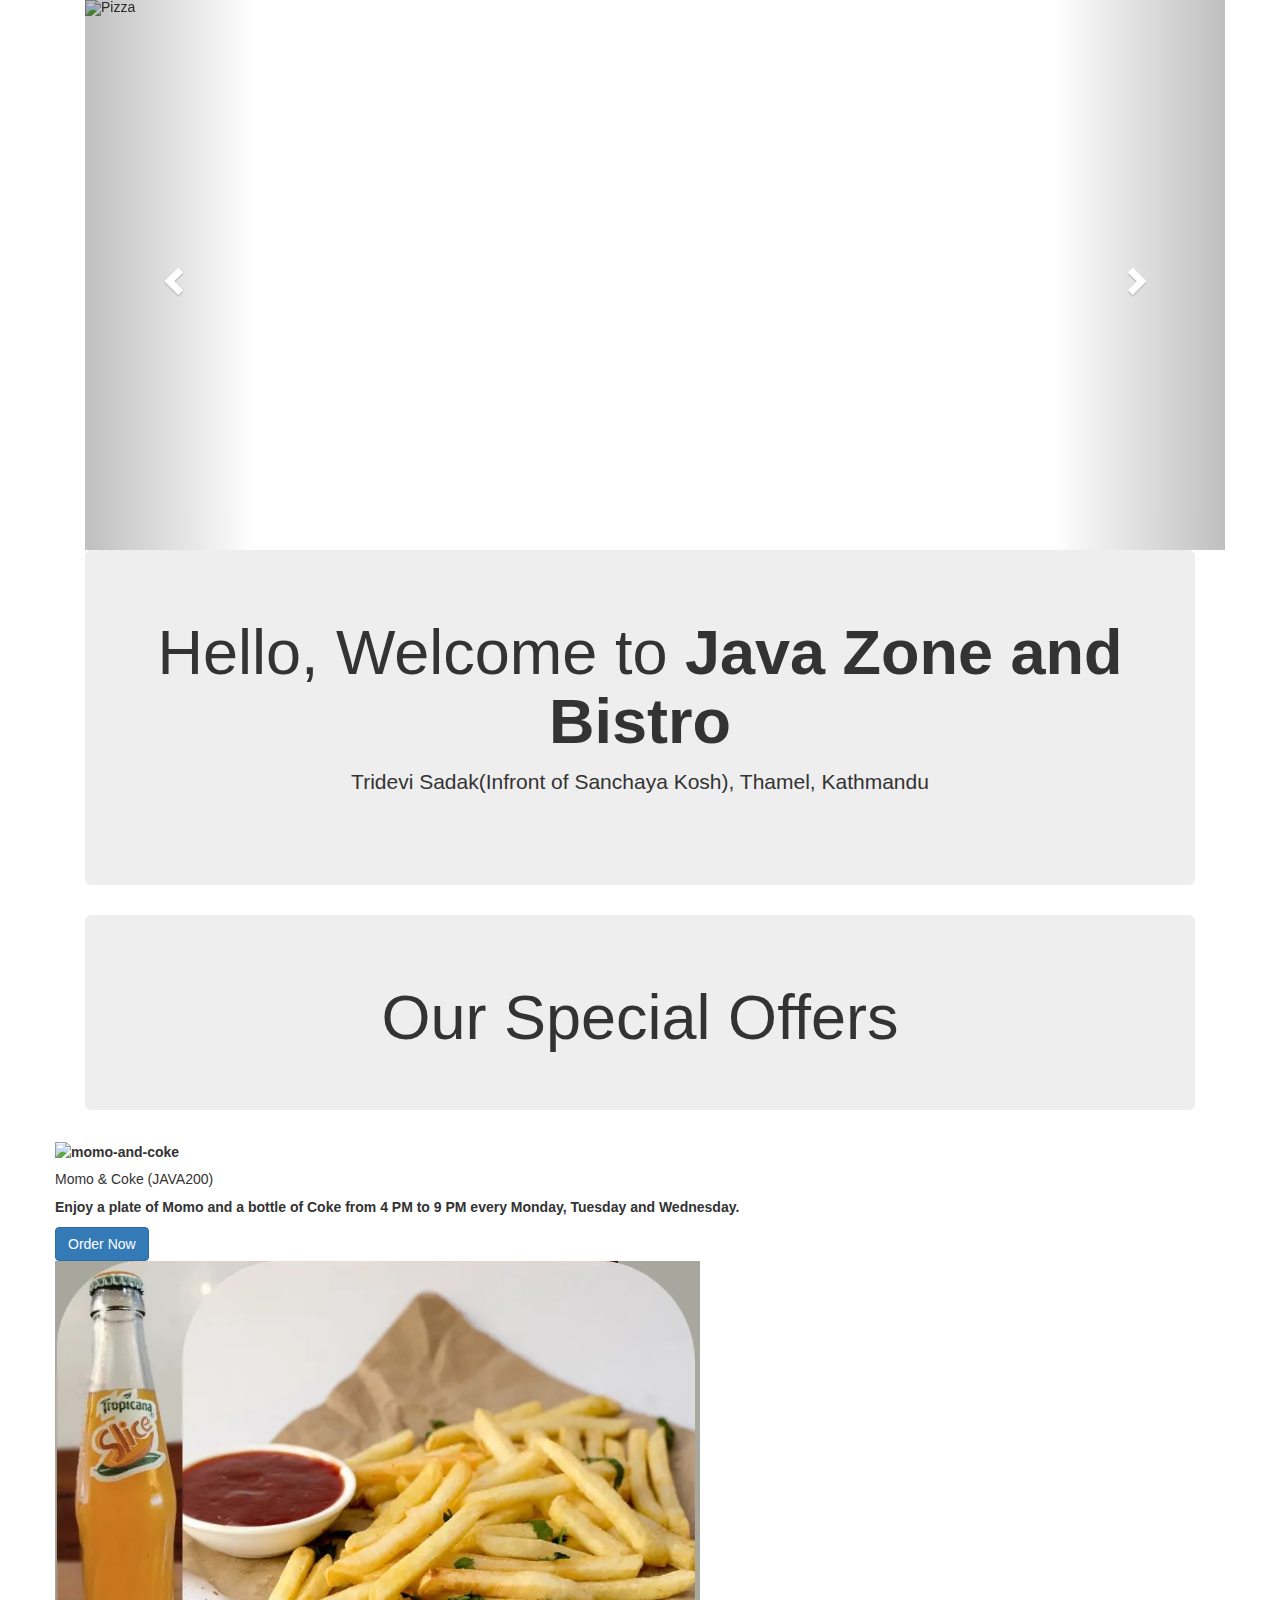
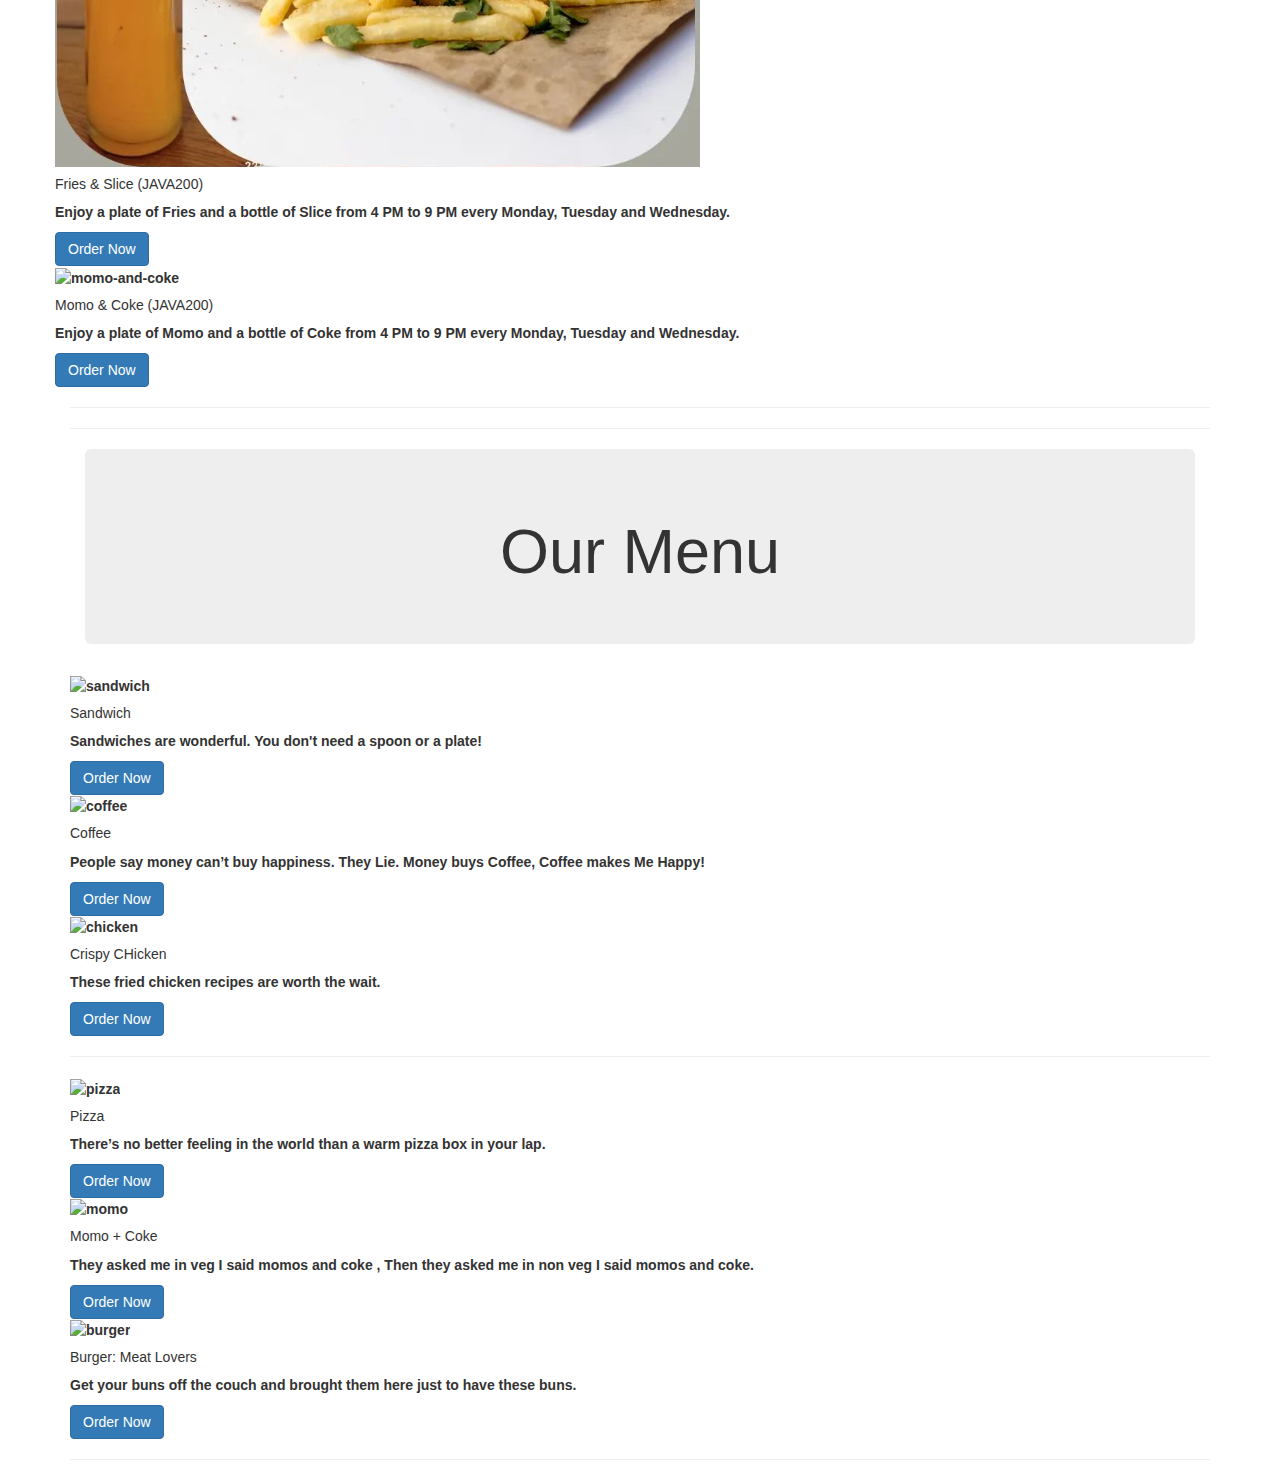
==== index.html @ 3946d3f1 "carousel updated" ====
<!DOCTYPE html>
<html lang="en">
<head>
    <meta charset="UTF-8">
    <meta http-equiv="X-UA-Compatible" content="IE=edge">
    <meta name="viewport" content="width=device-width, initial-scale=1.0">
    <title>Java Zone and Bistro</title>
    <link rel="stylesheet" href="styles.css">
    <link rel="stylesheet" href="https://maxcdn.bootstrapcdn.com/bootstrap/3.4.1/css/bootstrap.min.css">
    <script src="https://ajax.googleapis.com/ajax/libs/jquery/3.6.0/jquery.min.js"></script>
    <script src="https://maxcdn.bootstrapcdn.com/bootstrap/3.4.1/js/bootstrap.min.js"></script>
    <script src="https://cdn.jsdelivr.net/npm/bootstrap@5.2.0/dist/js/bootstrap.bundle.min.js" integrity="sha384-A3rJD856KowSb7dwlZdYEkO39Gagi7vIsF0jrRAoQmDKKtQBHUuLZ9AsSv4jD4Xa" crossorigin="anonymous"></script>
    <link rel="stylesheet" href="https://cdn.jsdelivr.net/npm/bootstrap@5.2.0/dist/css/bootstrap.min.css" integrity="sha384-gH2yIJqKdNHPEq0n4Mqa/HGKIhSkIHeL5AyhkYV8i59U5AR6csBvApHHNl/vI1Bx" crossorigin="anonymous">
    <script>
      function clickAlert() {
        alert("Can't order now. We are still working on it. If you are in a hurry we are open 24 hours for your service at Tridevi Sadak(Infront of Sanchaya Kosh), Thamel.");
    }
    </script>
</head>
<body>
    <!-- <nav class="navbar navbar-expand-lg navbar-light bg-light">
        <a class="navbar-brand" href="#">Java Zone and Bistro</a>
        <button class="navbar-toggler" type="button" data-toggle="collapse" data-target="#navbarNavAltMarkup" aria-controls="navbarNavAltMarkup" aria-expanded="false" aria-label="Toggle navigation">
          <span class="navbar-toggler-icon"></span>
        </button>
        <div class="collapse navbar-collapse" id="navbarNavAltMarkup">
          <div class="navbar-nav">
            <a class="nav-link active" href="#home">Home</a>
            <a class="nav-link" href="#about">About</a>
            <a class="nav-link" href="#">Contact</a>
            <a class="nav-link disabled">Login</a>
          </div>
        </div>
    </nav> -->

    <div id="home" class="container">

      <div class="container">
        <div id="myCarousel" class="carousel slide" data-ride="carousel">
          <!-- Indicators -->
          <ol class="carousel-indicators">
            <li data-target="#myCarousel" data-slide-to="0" class="active"></li>
            <li data-target="#myCarousel" data-slide-to="1"></li>
            <li data-target="#myCarousel" data-slide-to="2"></li>
            <li data-target="#myCarousel" data-slide-to="3"></li>
          </ol>
  
          <!-- Wrapper for slides -->
          <div class="carousel-inner">
            <div class="item active">
              <img src="./images/Audi 4.jpg" alt="Pizza" style="width:100%;">
            </div>
  
            <div class="item">
              <img src="./images/Burger 1.jpg" alt="Burger" style="width:100%;">
            </div>
          
            <div class="item">
              <img src="./images/Coffee 1.jpg" alt="Coffee" style="width:100%;">
            </div>
  
            <div class="item">
              <img src="./images/Sandwich.jpg" alt="Sandwiches" style="width:100%;">
            </div>
          </div>
  
          <!-- Left and right controls -->
          <a class="left carousel-control" href="#myCarousel" data-slide="prev">
            <span class="glyphicon glyphicon-chevron-left"></span>
            <span class="sr-only">Previous</span>
          </a>
          <a class="right carousel-control" href="#myCarousel" data-slide="next">
            <span class="glyphicon glyphicon-chevron-right"></span>
            <span class="sr-only">Next</span>
          </a>
        </div>
      </div>

      <div class="container-fluid">
        <div class="jumbotron">
            <h1 class="display-4" style="text-align: center;">Hello, Welcome to <strong>Java Zone and Bistro<strong></h1>
            <p class="lead"style="text-align: center;">Tridevi Sadak(Infront of Sanchaya Kosh), Thamel, Kathmandu</p>
            <hr class="my-4">
        </div>
      </div> 
      <div class="container-fluid">
        <div class="jumbotron">
            <h1 class="display-4" style="text-align: center;">Our Special Offers</h1>
        </div>
    </div>
      <div class="row">
        <div class="col-sm">
          <div class="card">
              <img src="./images/Momo With Coke.jpg" class="card-img-top" alt="momo-and-coke">
              <div class="card-body">
                <h5 class="card-title">Momo & Coke (JAVA200)</h5>
                <p class="card-text">Enjoy a plate of Momo and a bottle of Coke from 4 PM to 9 PM every Monday, Tuesday and Wednesday.</p>
                <input class="btn btn-primary" type="button" onclick="clickAlert()" value="Order Now">
              </div>
          </div>
        </div>
        <div class="col-sm">
          <div class="card">
              <img src="./images/fries and slice.png" class="card-img-top" alt="momo-and-coke">
              <div class="card-body">
                <h5 class="card-title">Fries & Slice (JAVA200)</h5>
                <p class="card-text">Enjoy a plate of Fries and a bottle of Slice from 4 PM to 9 PM every Monday, Tuesday and Wednesday.</p>
                <input class="btn btn-primary" type="button" onclick="clickAlert()" value="Order Now">
              </div>
          </div>
        </div>
        <div class="col-sm">
          <div class="card">
              <img src="./images/Momo With Coke.jpg" class="card-img-top" alt="momo-and-coke">
              <div class="card-body">
                <h5 class="card-title">Momo & Coke (JAVA200)</h5>
                <p class="card-text">Enjoy a plate of Momo and a bottle of Coke from 4 PM to 9 PM every Monday, Tuesday and Wednesday.</p>
                <input class="btn btn-primary" type="button" onclick="clickAlert()" value="Order Now">
              </div>
          </div>
        </div>
        
      </div>

      <hr class="my-4">
      <hr class="my-4">

    <div class="container-fluid">
        <div class="jumbotron">
            <h1 class="display-4" style="text-align: center;">Our Menu</h1>
        </div>
    </div>

    <div id="home" class="container">
        <div class="row">
          <div class="col-sm">
            <div class="card">
                <img src="./images/Sandwich.jpg" class="card-img-top" alt="sandwich">
                <div class="card-body">
                  <h5 class="card-title">Sandwich</h5>
                  <p class="card-text">Sandwiches are wonderful. You don't need a spoon or a plate!</p>
                  <input class="btn btn-primary" type="button" onclick="clickAlert()" value="Order Now">
                </div>
            </div>
          </div>
          <div class="col-sm">
            <div class="card">
                <img src="./images/Coffee 1.jpg" class="card-img-top" alt="coffee">
                <div class="card-body">
                  <h5 class="card-title">Coffee</h5>
                  <p class="card-text">People say money can’t buy happiness. They Lie. Money buys Coffee, Coffee makes Me Happy!</p>
                  <input class="btn btn-primary" type="button" onclick="clickAlert()" value="Order Now">
                </div>
            </div>
          </div>
          <div class="col-sm">
            <div class="card">
                <img src="./images/Chicken 1.jpg" class="card-img-top" alt="chicken">
                <div class="card-body">
                  <h5 class="card-title">Crispy CHicken</h5>
                  <p class="card-text">These fried chicken recipes are worth the wait.</p>
                  <input class="btn btn-primary" type="button" onclick="clickAlert()" value="Order Now">
                </div>
            </div>
          </div>
        </div>
    </div>

    <hr class="my-4">

    <div id="home" class="container">
        <div class="row">
          <div class="col-sm">
            <div class="card">
                <img src="./images/Audi 4.jpg" class="card-img-top" alt="pizza">
                <div class="card-body">
                  <h5 class="card-title">Pizza</h5>
                  <p class="card-text">There’s no better feeling in the world than a warm pizza box in your lap.</p>
                  <input class="btn btn-primary" type="button" onclick="clickAlert()" value="Order Now">
                </div>
            </div>
          </div>
          <div class="col-sm">
            <div class="card">
                <img src="./images/Momo With Coke.jpg" class="card-img-top" alt="momo">
                <div class="card-body">
                  <h5 class="card-title">Momo + Coke</h5>
                  <p class="card-text">They asked me in veg I said momos and coke , Then they asked me in non veg I said momos and coke.</p>
                  <input class="btn btn-primary" type="button" onclick="clickAlert()" value="Order Now">
                </div>
            </div>
          </div>
          <div class="col-sm">
            <div class="card">
                <img src="./images/Burger 1.jpg" class="card-img-top" alt="burger">
                <div class="card-body">
                  <h5 class="card-title">Burger: Meat Lovers</h5>
                  <p class="card-text">Get your buns off the couch and brought them here just to have these buns.</p>
                  <input class="btn btn-primary" type="button" onclick="clickAlert()" value="Order Now">
                </div>
            </div>
          </div>
        </div>
    </div>
    <hr class="my-4">
</body>
</html>
---- styles.css ----
*{
    margin: 0;
    padding: 0;
}

.carousel .item {
    height: 550px;
}
  
.item img {
    position: absolute;
    top: 0;
    left: 0;
    min-height: 550px;
}
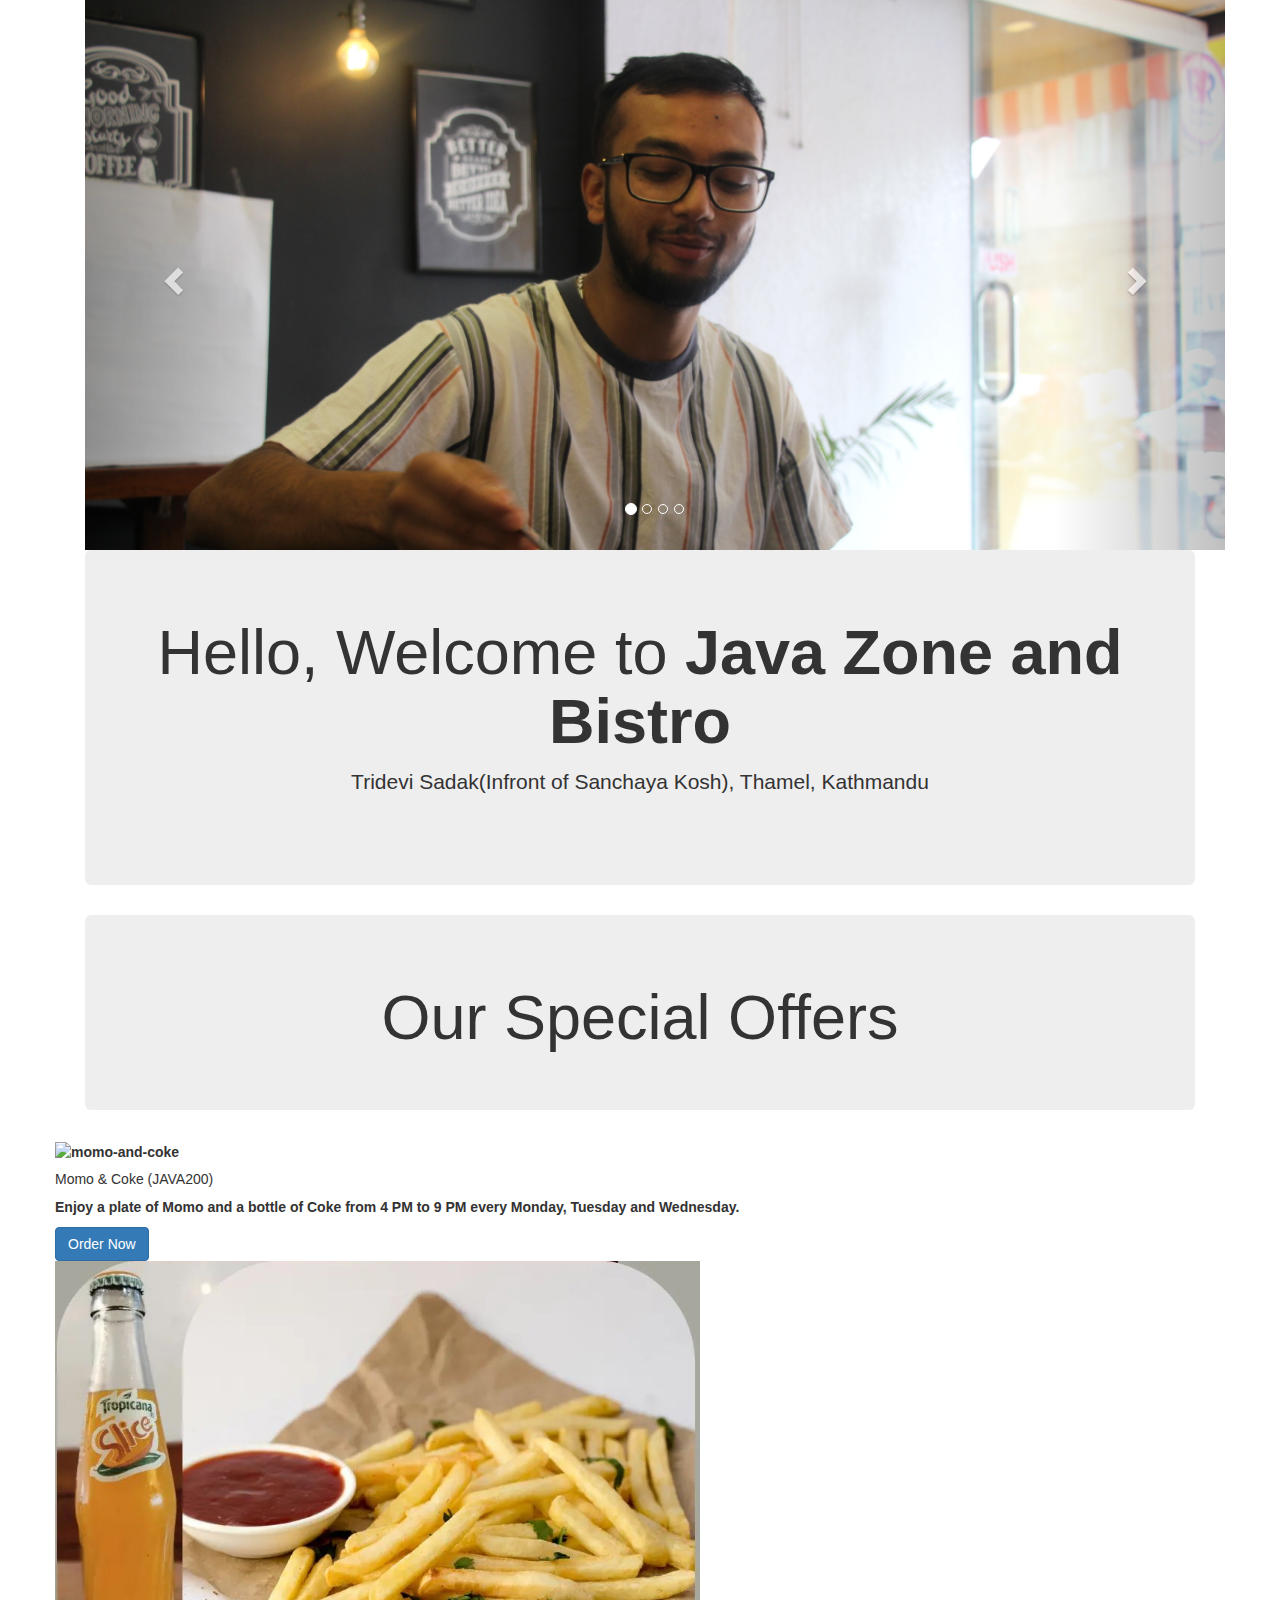
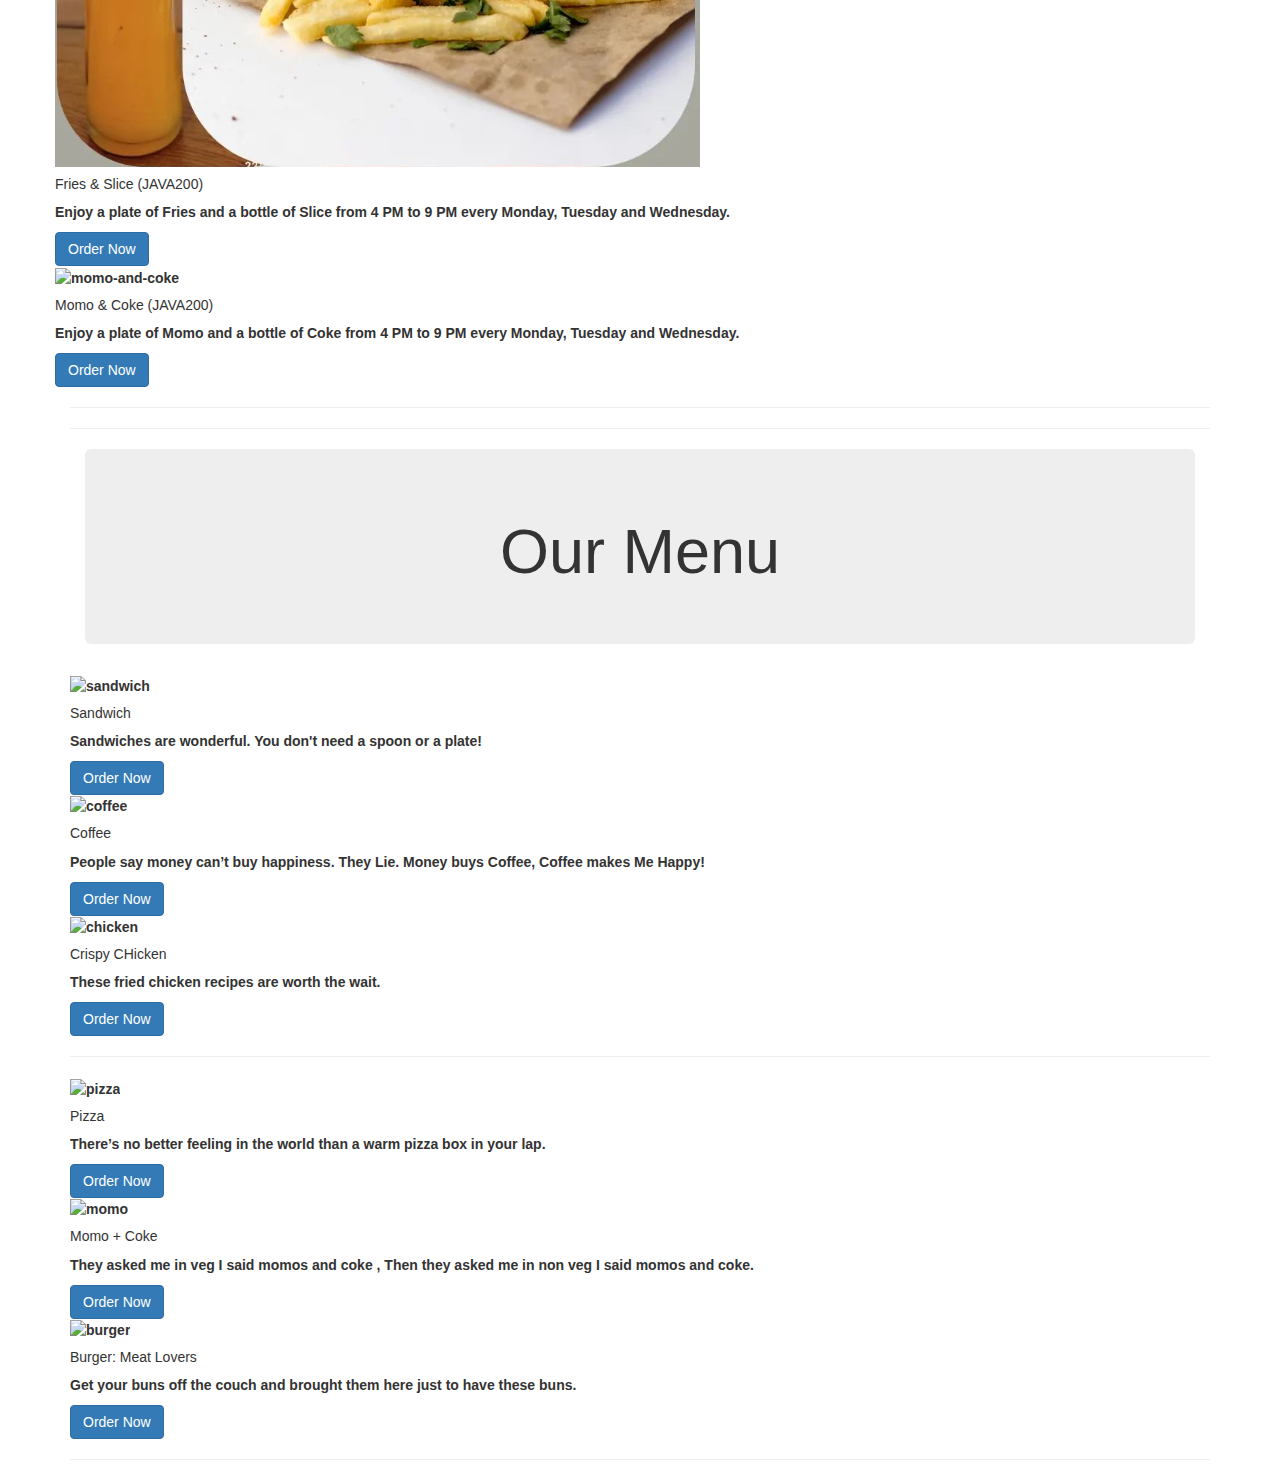
==== commit 2b07689a: "pizza deleted" ====
--- a/index.html
+++ b/index.html
@@ -48,7 +48,7 @@
           <!-- Wrapper for slides -->
           <div class="carousel-inner">
             <div class="item active">
-              <img src="./images/Audi 4.jpg" alt="Pizza" style="width:100%;">
+              <img src="./images/user.JPG" alt="Pizza" style="width:100%;">
             </div>
   
             <div class="item">
--- a/styles.css
+++ b/styles.css
@@ -12,4 +12,4 @@
     top: 0;
     left: 0;
     min-height: 550px;
-}+}
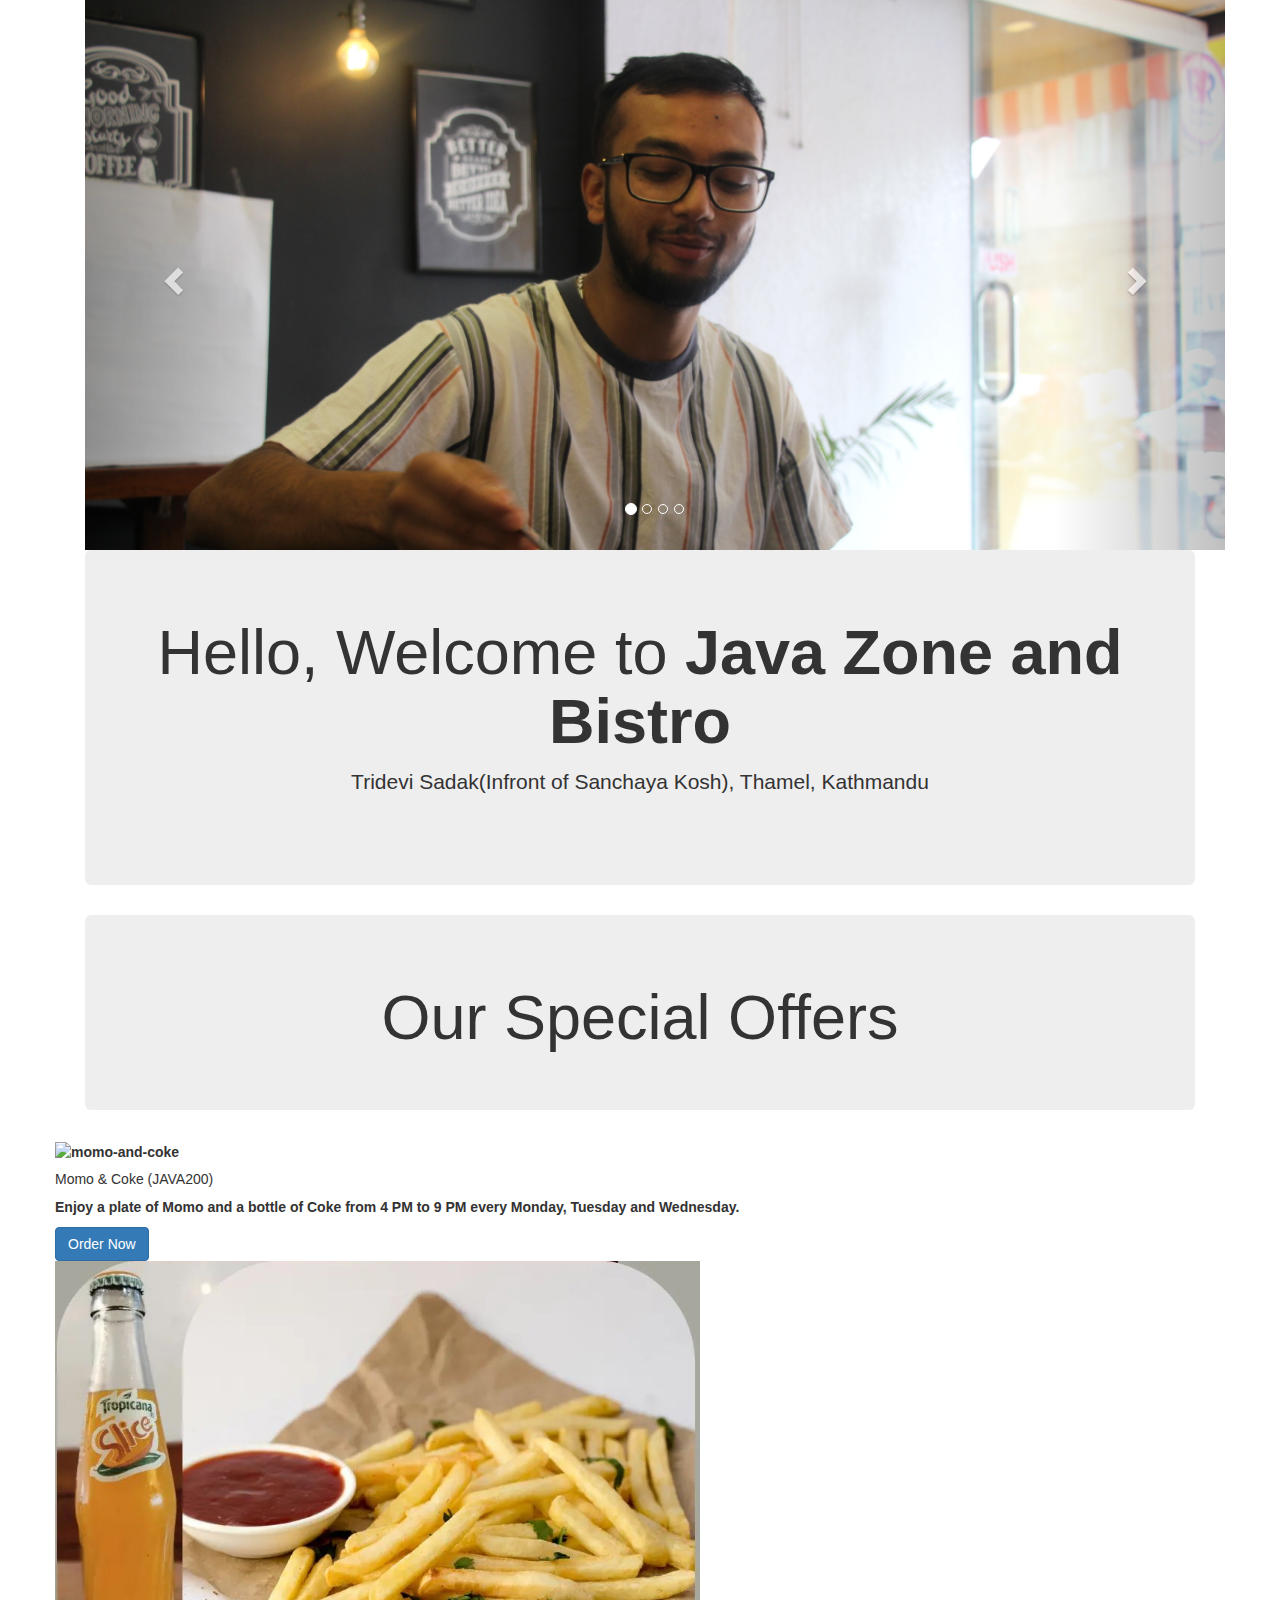
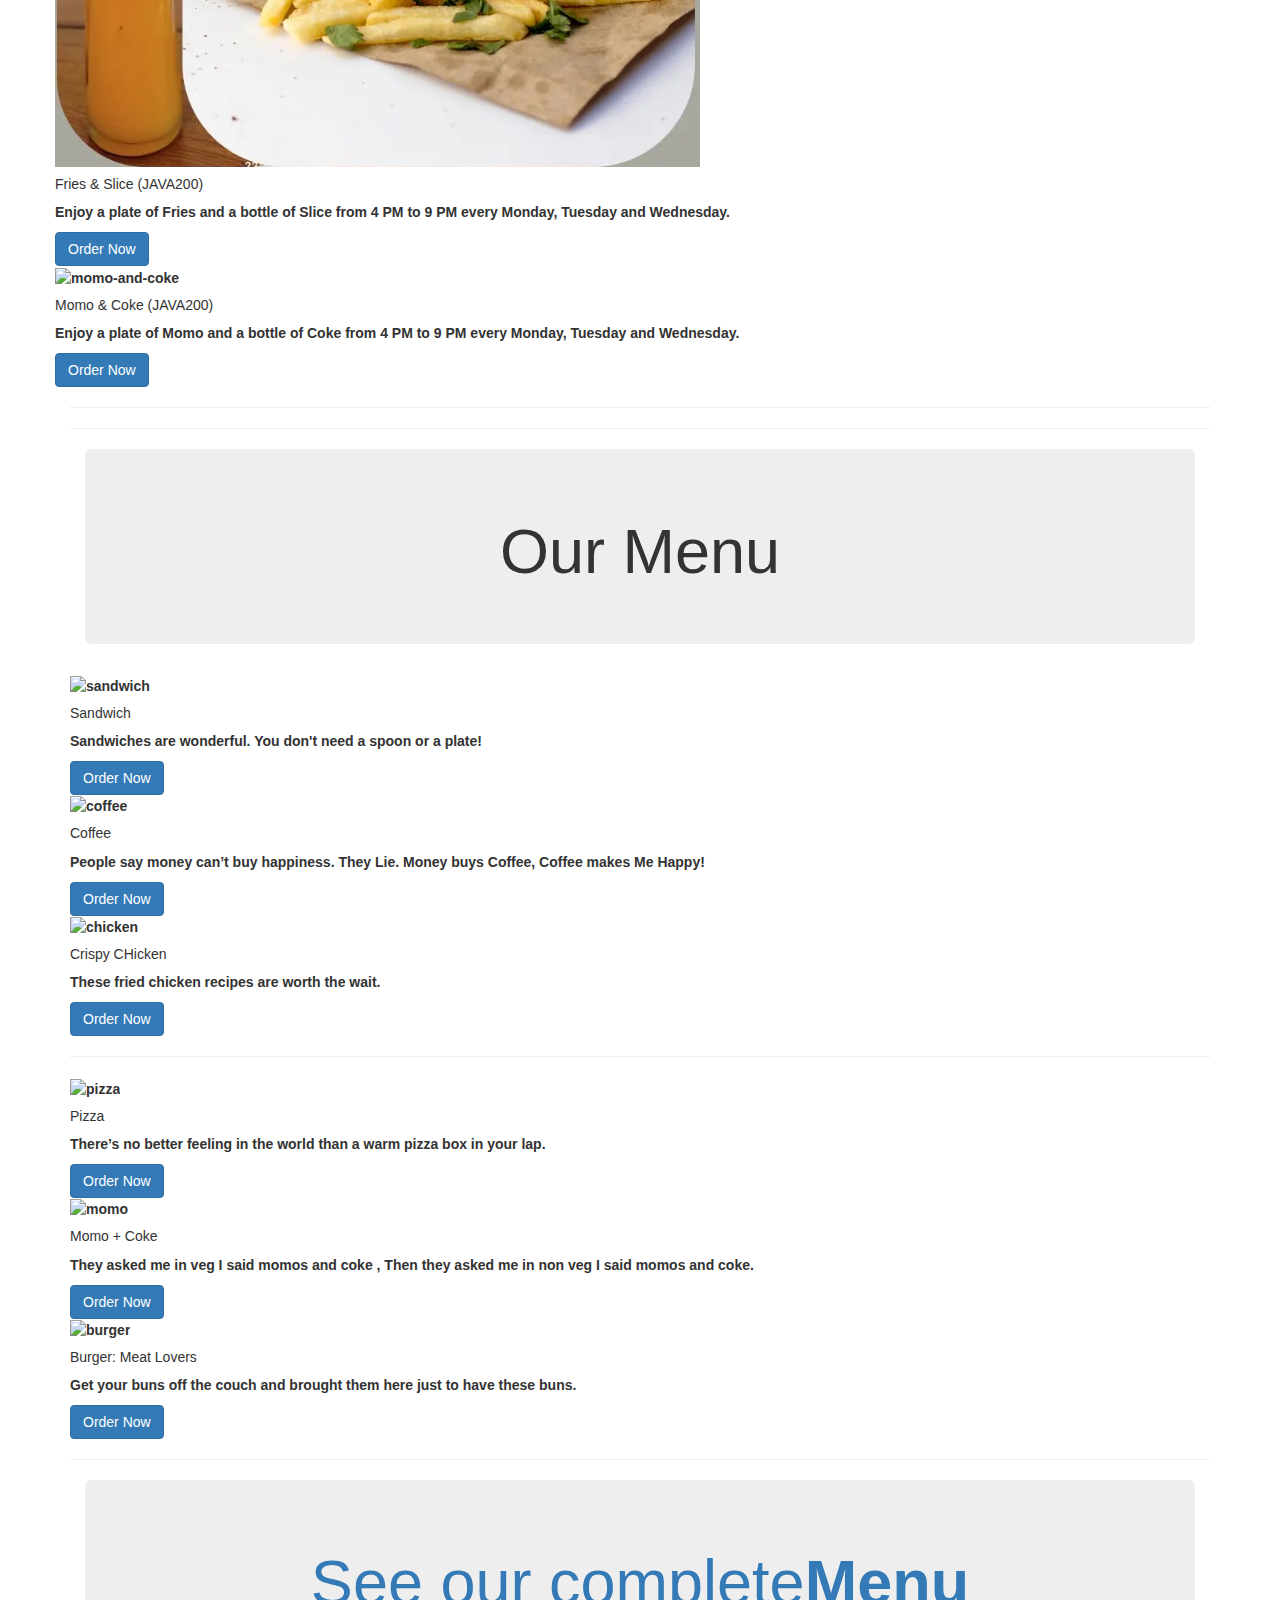
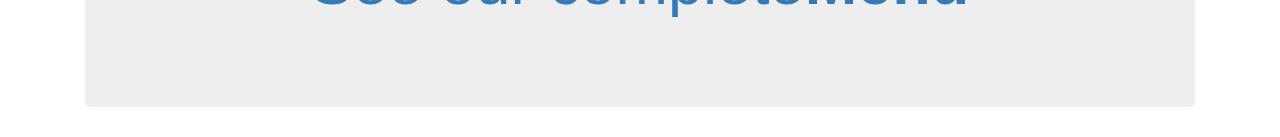
==== commit 5d5555c4: "menus added" ====
--- a/index.html
+++ b/index.html
@@ -32,7 +32,7 @@
           </div>
         </div>
     </nav> -->
-
+     
     <div id="home" class="container">
 
       <div class="container">
@@ -48,7 +48,7 @@
           <!-- Wrapper for slides -->
           <div class="carousel-inner">
             <div class="item active">
-              <img src="./images/user.JPG" alt="Pizza" style="width:100%;">
+              <img src="./images/user.JPG" alt="Momo" style="width:100%;">
             </div>
   
             <div class="item">
@@ -83,6 +83,9 @@
             <hr class="my-4">
         </div>
       </div> 
+
+      <!-- offers -->
+
       <div class="container-fluid">
         <div class="jumbotron">
             <h1 class="display-4" style="text-align: center;">Our Special Offers</h1>
@@ -125,12 +128,16 @@
       <hr class="my-4">
       <hr class="my-4">
 
+      <!-- EO offer -->
+
     <div class="container-fluid">
         <div class="jumbotron">
             <h1 class="display-4" style="text-align: center;">Our Menu</h1>
         </div>
     </div>
 
+    <!-- Menu Highlights -->
+
     <div id="home" class="container">
         <div class="row">
           <div class="col-sm">
@@ -202,6 +209,18 @@
           </div>
         </div>
     </div>
+
+    <!-- EO Menu Highlights -->
+
     <hr class="my-4">
-</body>
+
+    
+    <div class="container-fluid">
+      <div class="jumbotron">
+          <a href="menu.html"><h1 class="display-4" style="text-align: center;">See our complete<strong>Menu<strong></h1></a>
+          <hr class="my-4">
+      </div>
+    </div> 
+
+  </body>
 </html>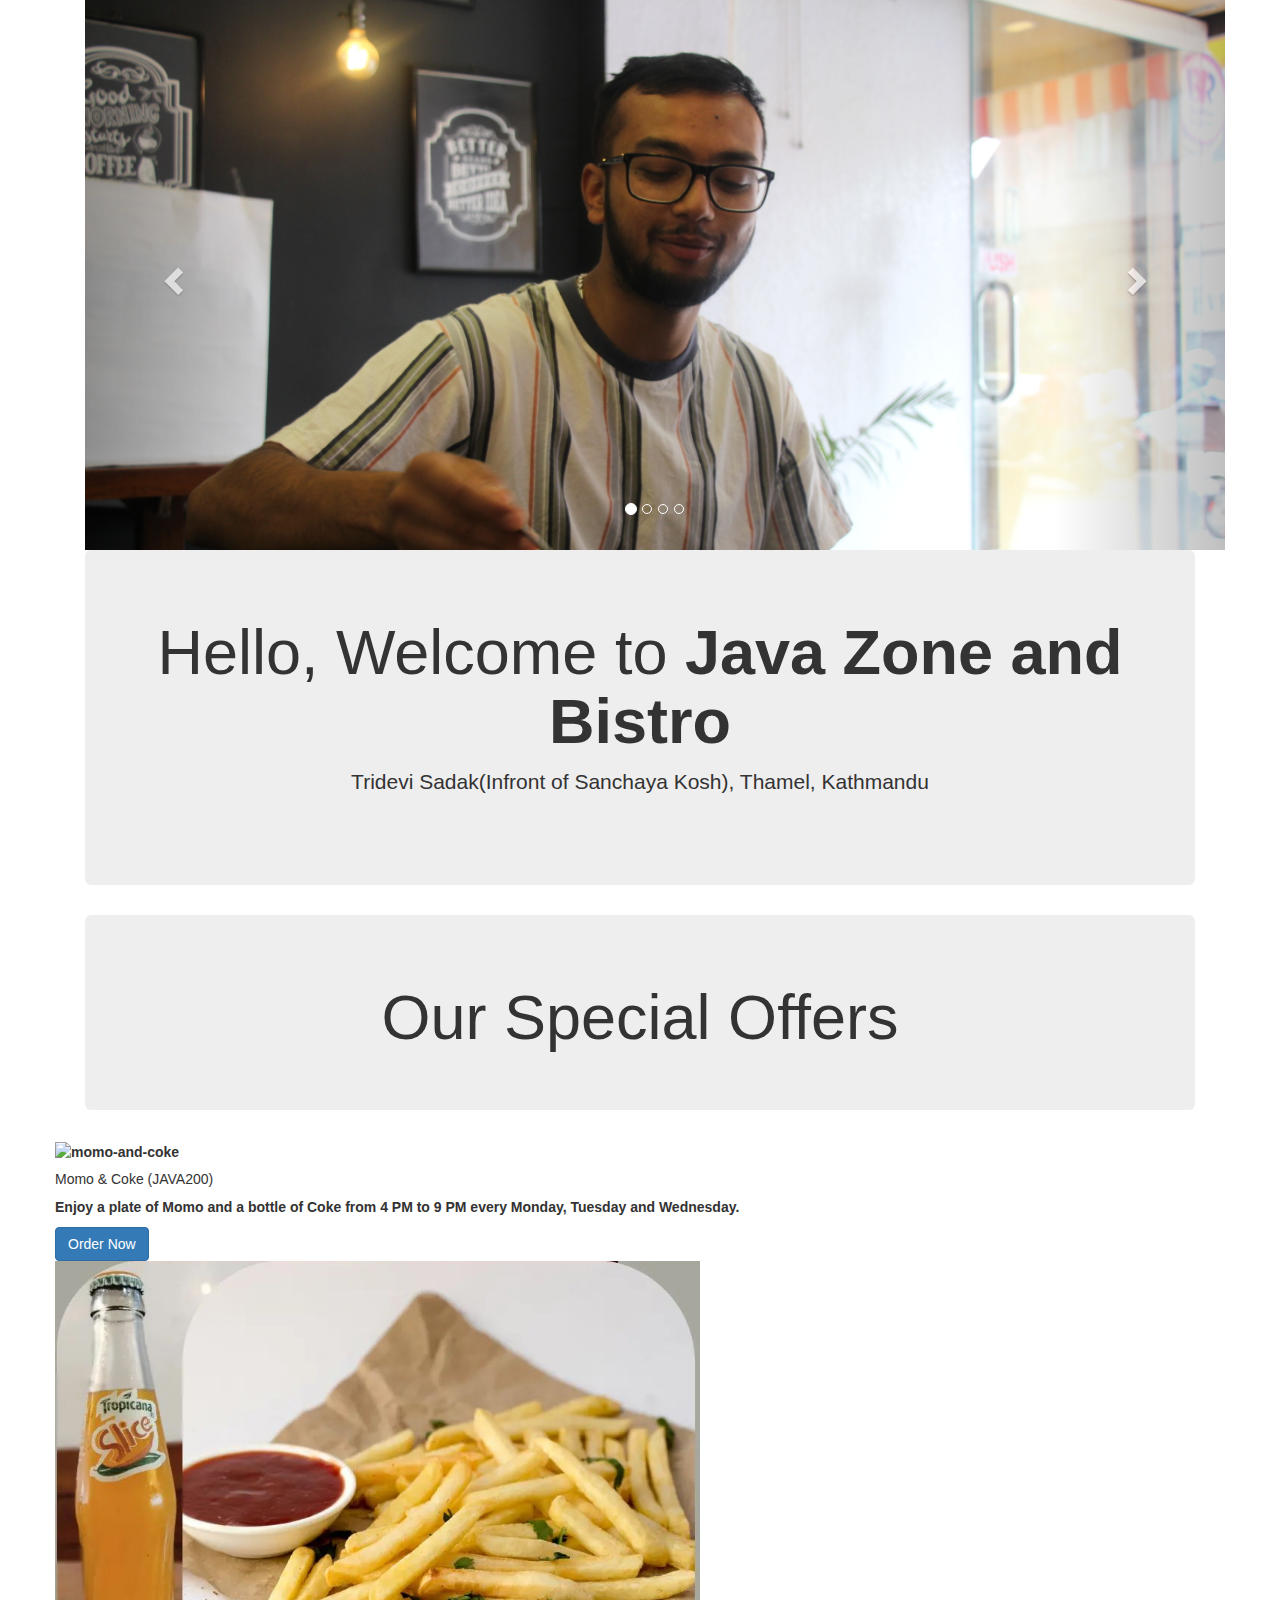
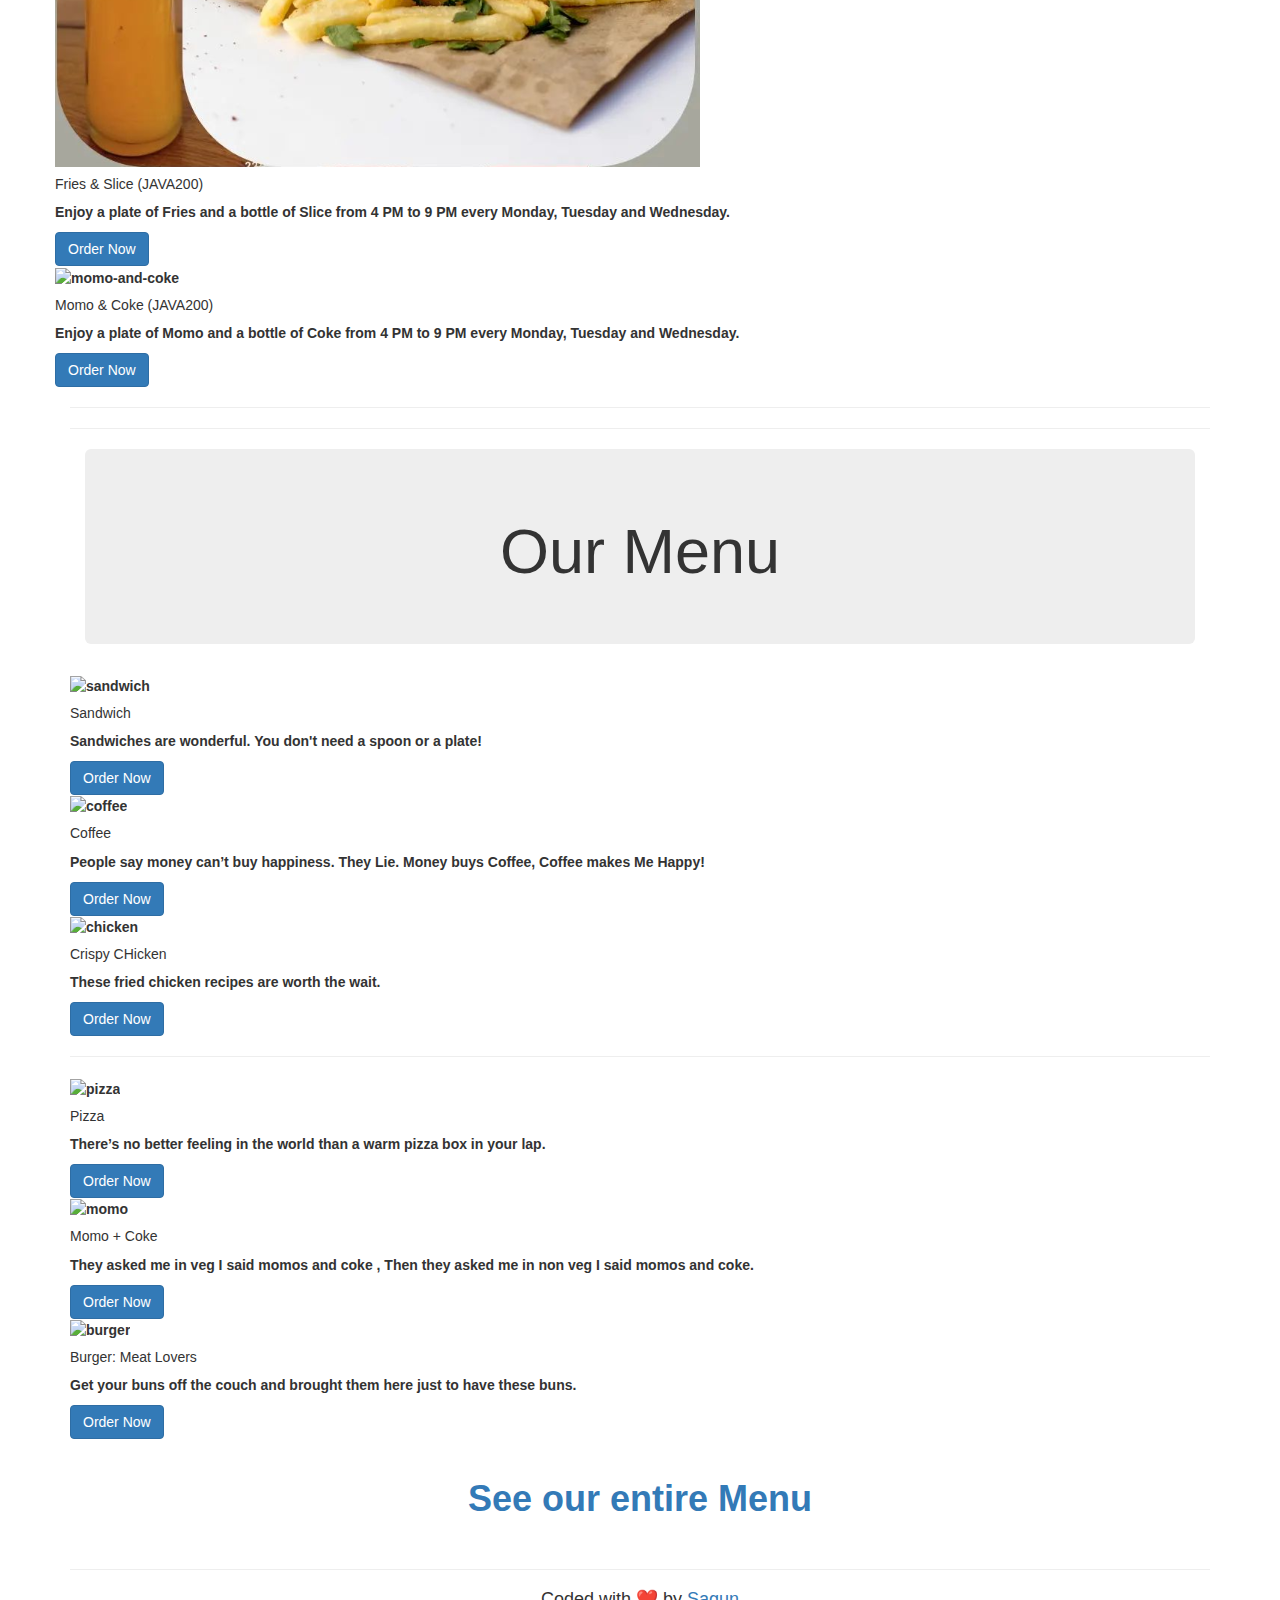
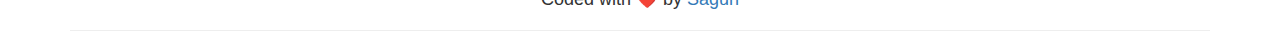
==== commit 54465436: "menus-updated" ====
--- a/index.html
+++ b/index.html
@@ -212,15 +212,11 @@
 
     <!-- EO Menu Highlights -->
 
+    <a class="link-to-menu" href="/menu.html"><h1><center><strong>See our entire Menu</strong></center></h1></a>
+
+    <hr class="my-4">   
+      <h4><center>Coded with ❤️ by <a href="https://sagunbabu.com.np">Sagun</a> </center></h4>   
     <hr class="my-4">
-
-    
-    <div class="container-fluid">
-      <div class="jumbotron">
-          <a href="menu.html"><h1 class="display-4" style="text-align: center;">See our complete<strong>Menu<strong></h1></a>
-          <hr class="my-4">
-      </div>
-    </div> 
 
   </body>
 </html>--- a/styles.css
+++ b/styles.css
@@ -13,3 +13,8 @@
     left: 0;
     min-height: 550px;
 }
+
+.link-to-menu{
+    margin: 20px;
+    padding: 20px;
+}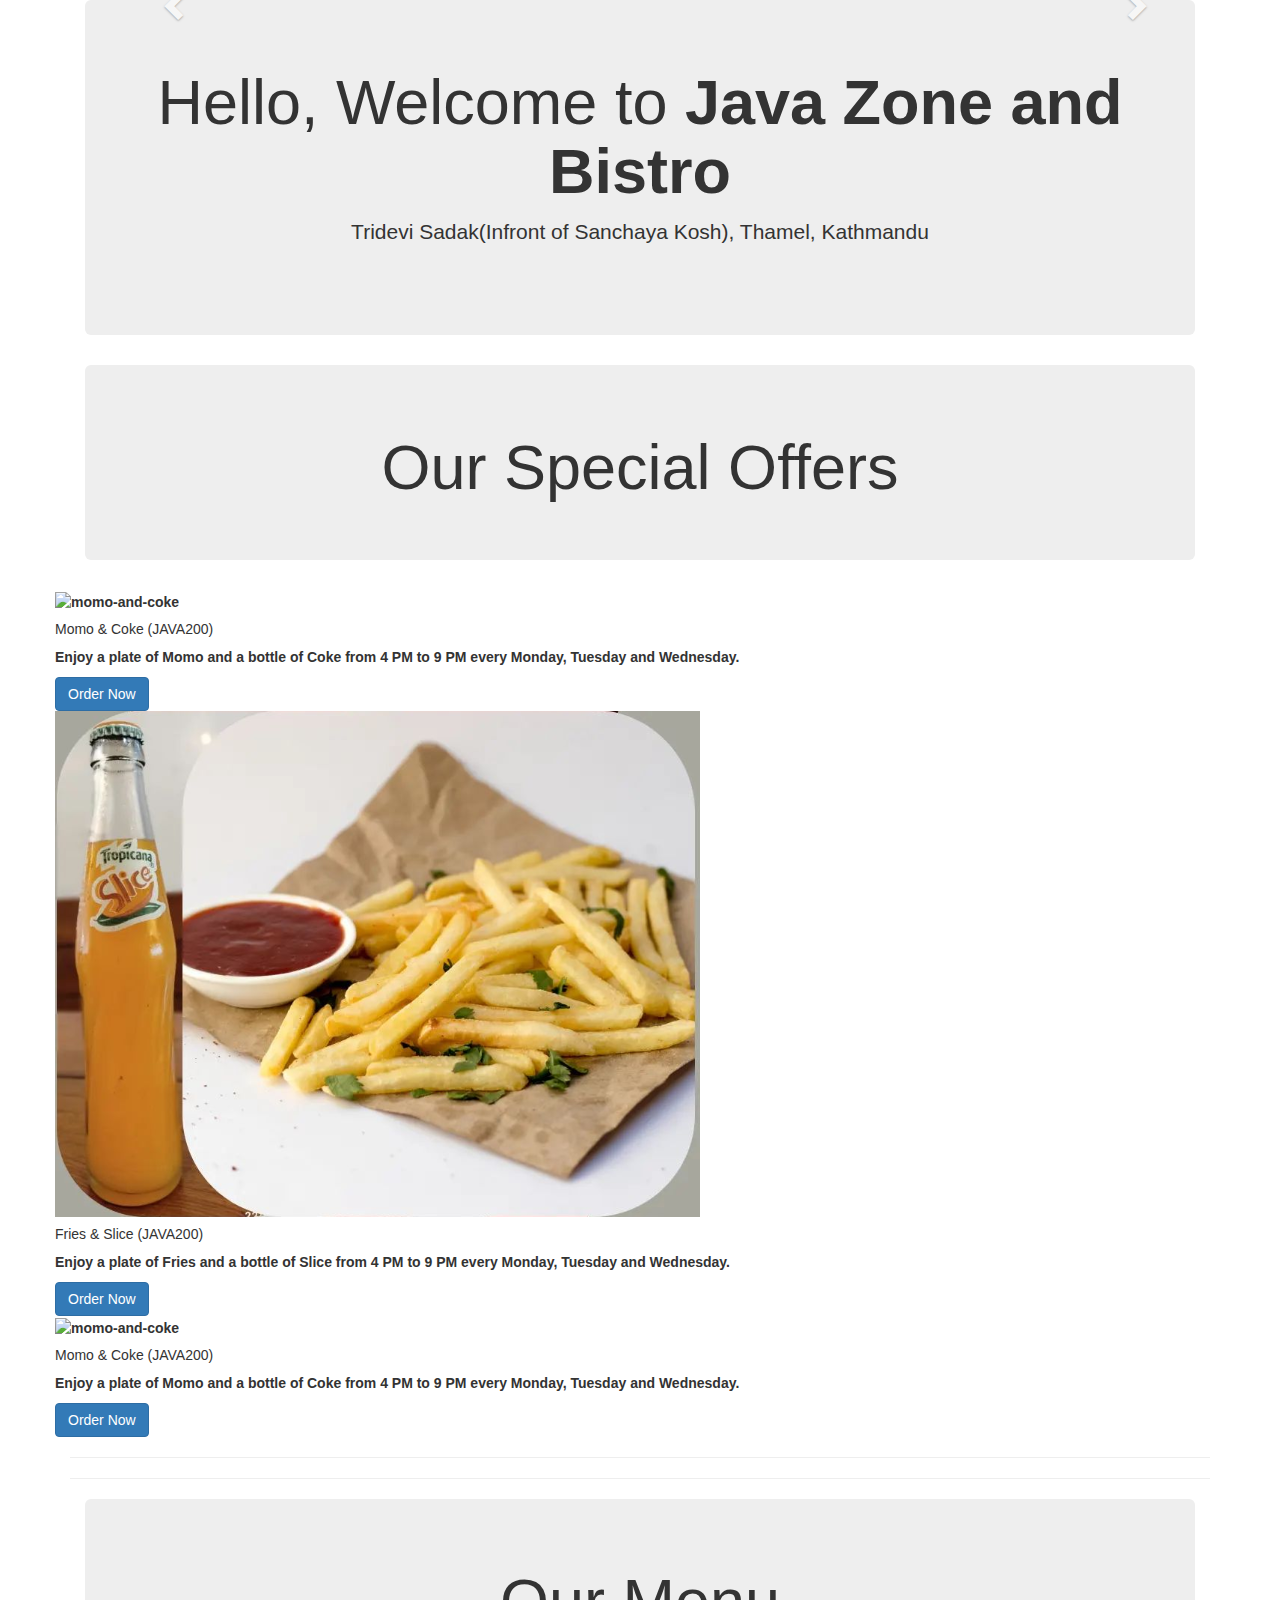
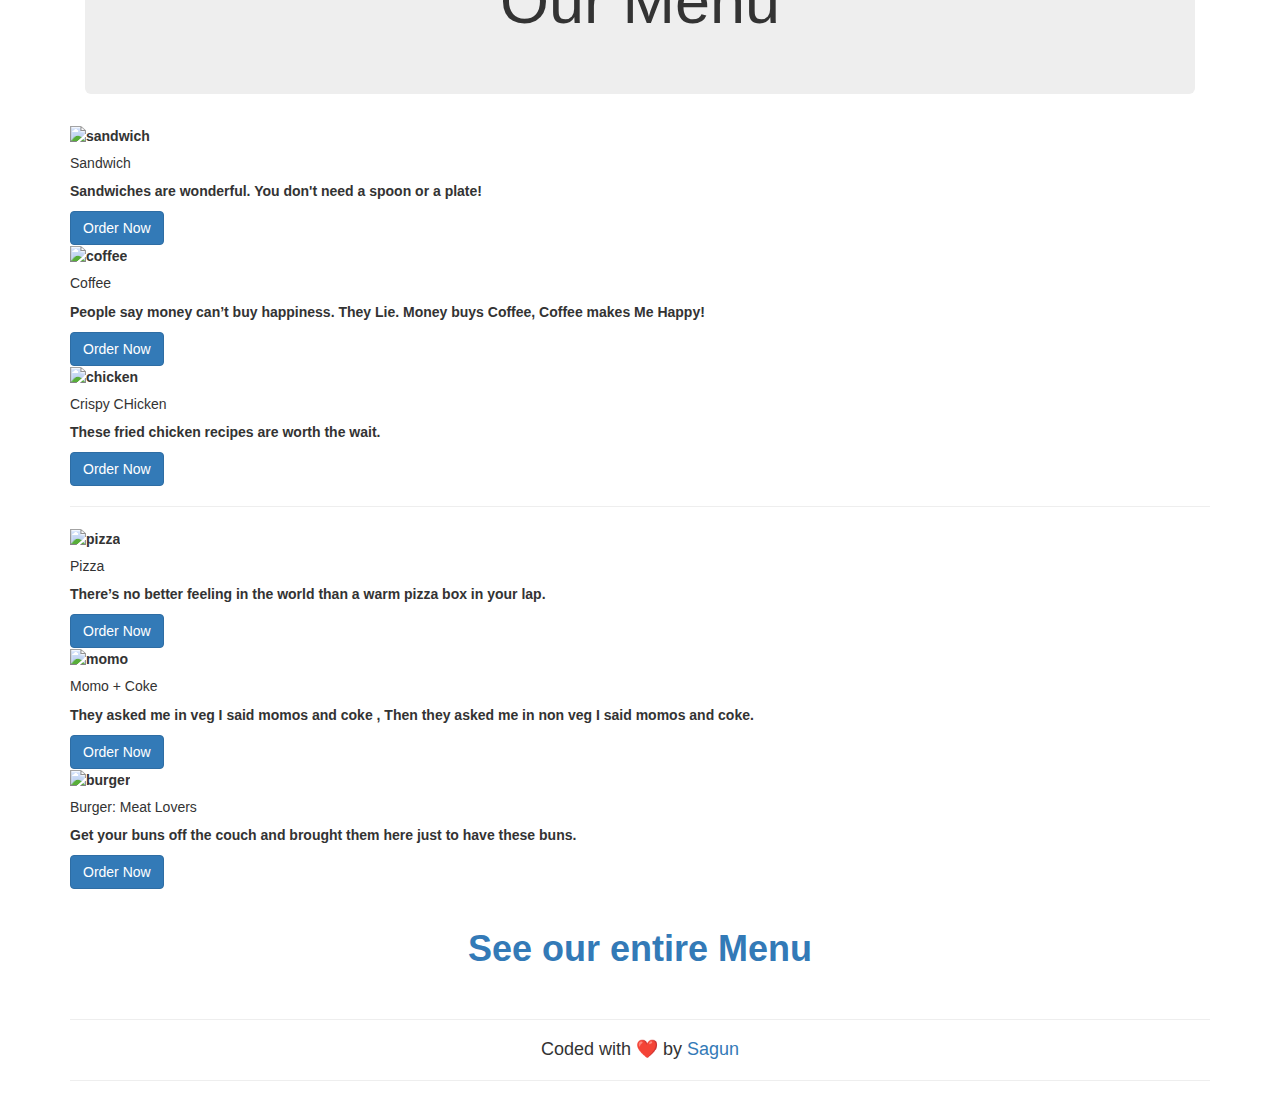
==== commit e6c116e2: "menu updated" ====
--- a/index.html
+++ b/index.html
@@ -47,20 +47,8 @@
   
           <!-- Wrapper for slides -->
           <div class="carousel-inner">
-            <div class="item active">
-              <img src="./images/user.JPG" alt="Momo" style="width:100%;">
-            </div>
-  
-            <div class="item">
-              <img src="./images/Burger 1.jpg" alt="Burger" style="width:100%;">
-            </div>
-          
             <div class="item">
               <img src="./images/Coffee 1.jpg" alt="Coffee" style="width:100%;">
-            </div>
-  
-            <div class="item">
-              <img src="./images/Sandwich.jpg" alt="Sandwiches" style="width:100%;">
             </div>
           </div>
   
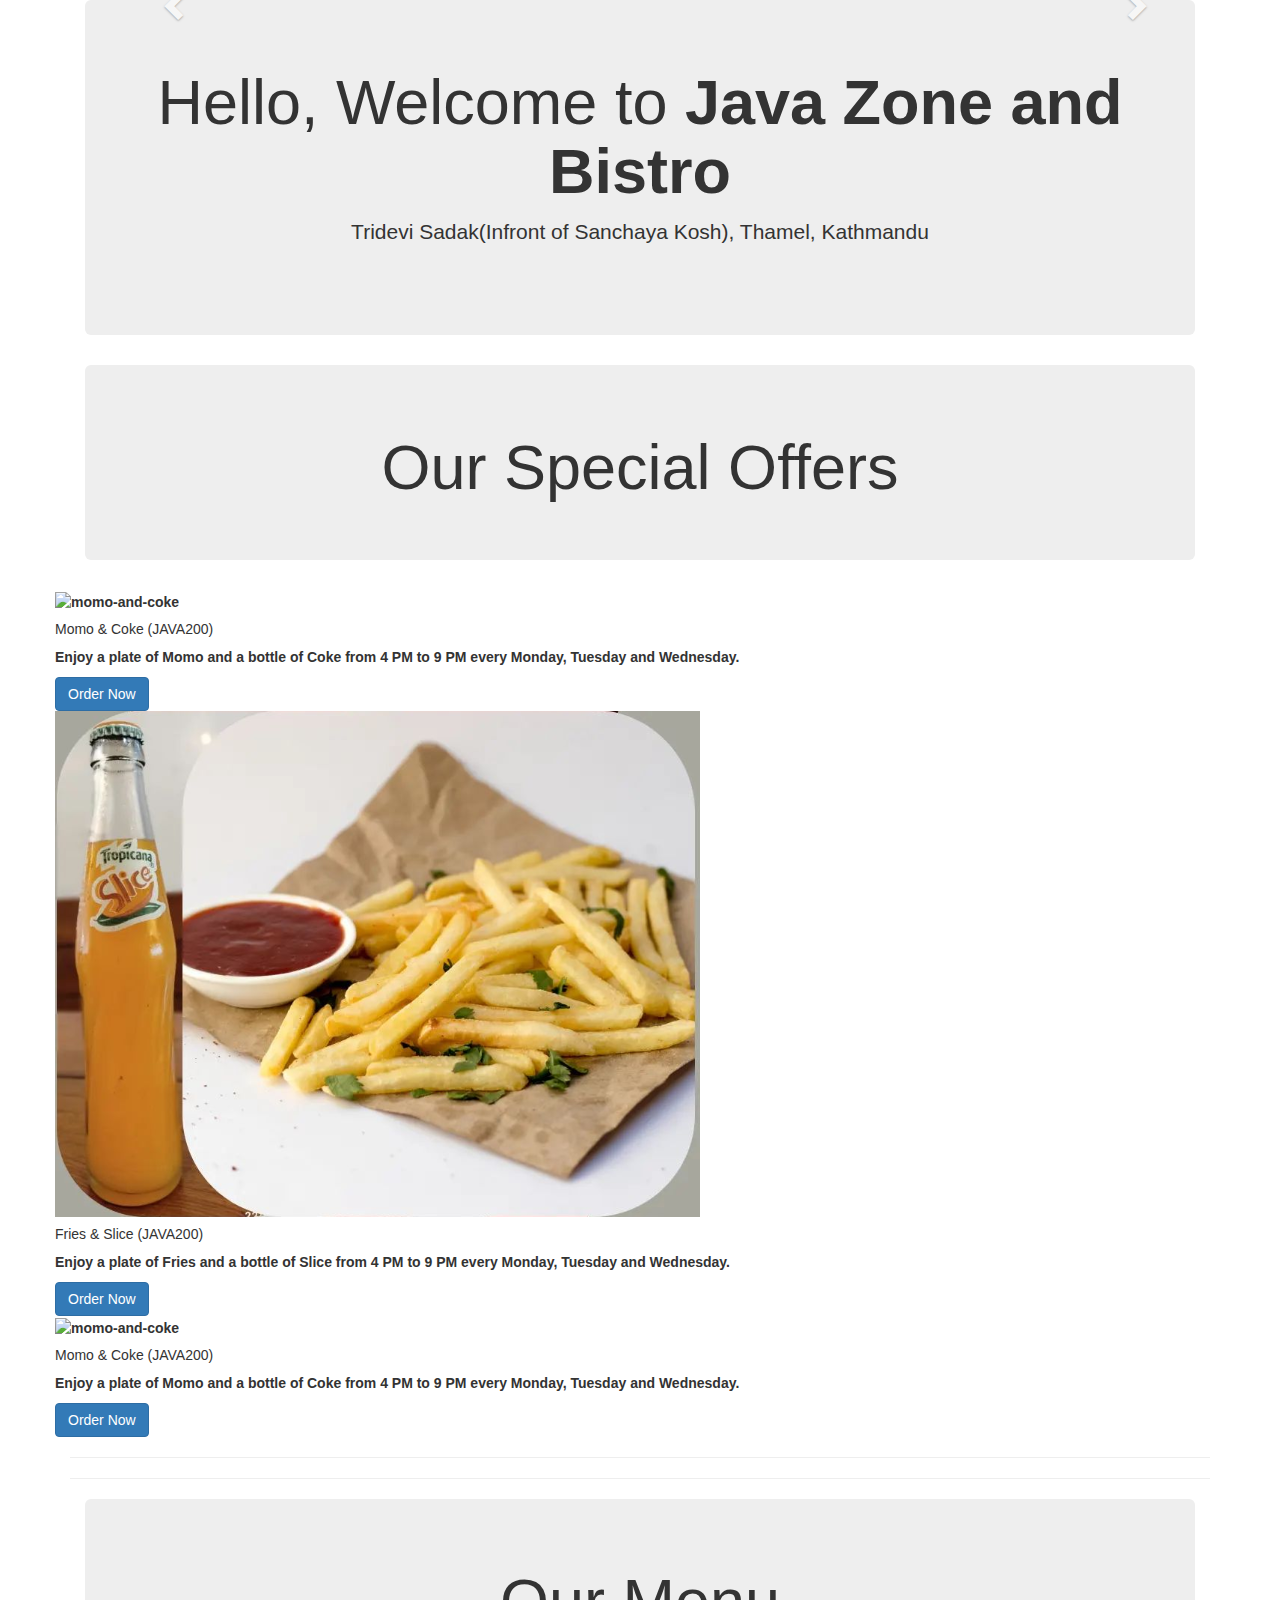
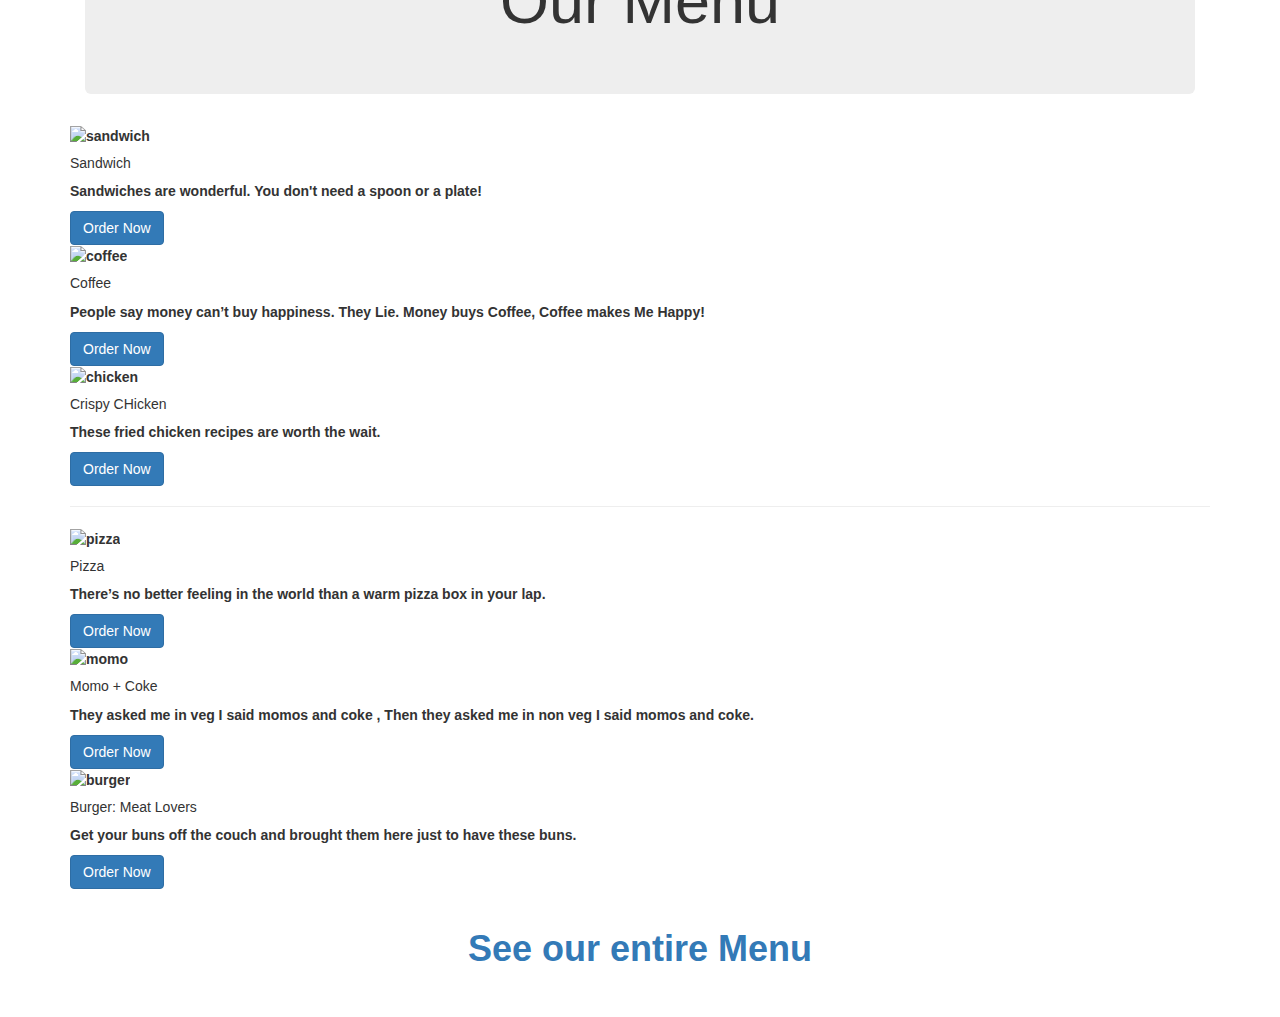
==== commit 907b2f4e: "menu updated" ====
--- a/index.html
+++ b/index.html
@@ -14,7 +14,7 @@
     <script>
       function clickAlert() {
         alert("Can't order now. We are still working on it. If you are in a hurry we are open 24 hours for your service at Tridevi Sadak(Infront of Sanchaya Kosh), Thamel.");
-    }
+      }
     </script>
 </head>
 <body>
@@ -79,44 +79,43 @@
             <h1 class="display-4" style="text-align: center;">Our Special Offers</h1>
         </div>
     </div>
-      <div class="row">
-        <div class="col-sm">
-          <div class="card">
-              <img src="./images/Momo With Coke.jpg" class="card-img-top" alt="momo-and-coke">
-              <div class="card-body">
-                <h5 class="card-title">Momo & Coke (JAVA200)</h5>
-                <p class="card-text">Enjoy a plate of Momo and a bottle of Coke from 4 PM to 9 PM every Monday, Tuesday and Wednesday.</p>
-                <input class="btn btn-primary" type="button" onclick="clickAlert()" value="Order Now">
-              </div>
-          </div>
-        </div>
-        <div class="col-sm">
-          <div class="card">
-              <img src="./images/fries and slice.png" class="card-img-top" alt="momo-and-coke">
-              <div class="card-body">
-                <h5 class="card-title">Fries & Slice (JAVA200)</h5>
-                <p class="card-text">Enjoy a plate of Fries and a bottle of Slice from 4 PM to 9 PM every Monday, Tuesday and Wednesday.</p>
-                <input class="btn btn-primary" type="button" onclick="clickAlert()" value="Order Now">
-              </div>
-          </div>
-        </div>
-        <div class="col-sm">
-          <div class="card">
-              <img src="./images/Momo With Coke.jpg" class="card-img-top" alt="momo-and-coke">
-              <div class="card-body">
-                <h5 class="card-title">Momo & Coke (JAVA200)</h5>
-                <p class="card-text">Enjoy a plate of Momo and a bottle of Coke from 4 PM to 9 PM every Monday, Tuesday and Wednesday.</p>
-                <input class="btn btn-primary" type="button" onclick="clickAlert()" value="Order Now">
-              </div>
-          </div>
-        </div>
-        
-      </div>
-
-      <hr class="my-4">
-      <hr class="my-4">
-
-      <!-- EO offer -->
+    <div class="row">
+      <div class="col-sm">
+        <div class="card">
+            <img src="./images/Momo With Coke.jpg" class="card-img-top" alt="momo-and-coke">
+            <div class="card-body">
+              <h5 class="card-title">Momo & Coke (JAVA200)</h5>
+              <p class="card-text">Enjoy a plate of Momo and a bottle of Coke from 4 PM to 9 PM every Monday, Tuesday and Wednesday.</p>
+              <input class="btn btn-primary" type="button" onclick="clickAlert()" value="Order Now">
+            </div>
+        </div>
+      </div>
+      <div class="col-sm">
+        <div class="card">
+          <img src="./images/fries and slice.png" class="card-img-top" alt="momo-and-coke">
+          <div class="card-body">
+            <h5 class="card-title">Fries & Slice (JAVA200)</h5>
+            <p class="card-text">Enjoy a plate of Fries and a bottle of Slice from 4 PM to 9 PM every Monday, Tuesday and Wednesday.</p>
+            <input class="btn btn-primary" type="button" onclick="clickAlert()" value="Order Now">
+          </div>
+        </div>
+      </div>
+      <div class="col-sm">
+        <div class="card">
+            <img src="./images/Momo With Coke.jpg" class="card-img-top" alt="momo-and-coke">
+            <div class="card-body">
+              <h5 class="card-title">Momo & Coke (JAVA200)</h5>
+              <p class="card-text">Enjoy a plate of Momo and a bottle of Coke from 4 PM to 9 PM every Monday, Tuesday and Wednesday.</p>
+              <input class="btn btn-primary" type="button" onclick="clickAlert()" value="Order Now">
+            </div>
+        </div>
+      </div>
+    </div>
+
+    <hr class="my-4">
+    <hr class="my-4">
+
+    <!-- EO offer -->
 
     <div class="container-fluid">
         <div class="jumbotron">
@@ -164,47 +163,40 @@
     <hr class="my-4">
 
     <div id="home" class="container">
-        <div class="row">
-          <div class="col-sm">
-            <div class="card">
-                <img src="./images/Audi 4.jpg" class="card-img-top" alt="pizza">
-                <div class="card-body">
-                  <h5 class="card-title">Pizza</h5>
-                  <p class="card-text">There’s no better feeling in the world than a warm pizza box in your lap.</p>
-                  <input class="btn btn-primary" type="button" onclick="clickAlert()" value="Order Now">
-                </div>
-            </div>
-          </div>
-          <div class="col-sm">
-            <div class="card">
-                <img src="./images/Momo With Coke.jpg" class="card-img-top" alt="momo">
-                <div class="card-body">
-                  <h5 class="card-title">Momo + Coke</h5>
-                  <p class="card-text">They asked me in veg I said momos and coke , Then they asked me in non veg I said momos and coke.</p>
-                  <input class="btn btn-primary" type="button" onclick="clickAlert()" value="Order Now">
-                </div>
-            </div>
-          </div>
-          <div class="col-sm">
-            <div class="card">
-                <img src="./images/Burger 1.jpg" class="card-img-top" alt="burger">
-                <div class="card-body">
-                  <h5 class="card-title">Burger: Meat Lovers</h5>
-                  <p class="card-text">Get your buns off the couch and brought them here just to have these buns.</p>
-                  <input class="btn btn-primary" type="button" onclick="clickAlert()" value="Order Now">
-                </div>
-            </div>
-          </div>
-        </div>
-    </div>
-
+      <div class="row">
+        <div class="col-sm">
+          <div class="card">
+              <img src="./images/Audi 4.jpg" class="card-img-top" alt="pizza">
+              <div class="card-body">
+                <h5 class="card-title">Pizza</h5>
+                <p class="card-text">There’s no better feeling in the world than a warm pizza box in your lap.</p>
+                <input class="btn btn-primary" type="button" onclick="clickAlert()" value="Order Now">
+              </div>
+          </div>
+        </div>
+        <div class="col-sm">
+          <div class="card">
+              <img src="./images/Momo With Coke.jpg" class="card-img-top" alt="momo">
+              <div class="card-body">
+                <h5 class="card-title">Momo + Coke</h5>
+                <p class="card-text">They asked me in veg I said momos and coke , Then they asked me in non veg I said momos and coke.</p>
+                <input class="btn btn-primary" type="button" onclick="clickAlert()" value="Order Now">
+              </div>
+          </div>
+        </div>
+        <div class="col-sm">
+          <div class="card">
+              <img src="./images/Burger 1.jpg" class="card-img-top" alt="burger">
+              <div class="card-body">
+                <h5 class="card-title">Burger: Meat Lovers</h5>
+                <p class="card-text">Get your buns off the couch and brought them here just to have these buns.</p>
+                <input class="btn btn-primary" type="button" onclick="clickAlert()" value="Order Now">
+              </div>
+          </div>
+        </div>
+      </div>
+    </div>
     <!-- EO Menu Highlights -->
-
     <a class="link-to-menu" href="/menu.html"><h1><center><strong>See our entire Menu</strong></center></h1></a>
-
-    <hr class="my-4">   
-      <h4><center>Coded with ❤️ by <a href="https://sagunbabu.com.np">Sagun</a> </center></h4>   
-    <hr class="my-4">
-
   </body>
 </html>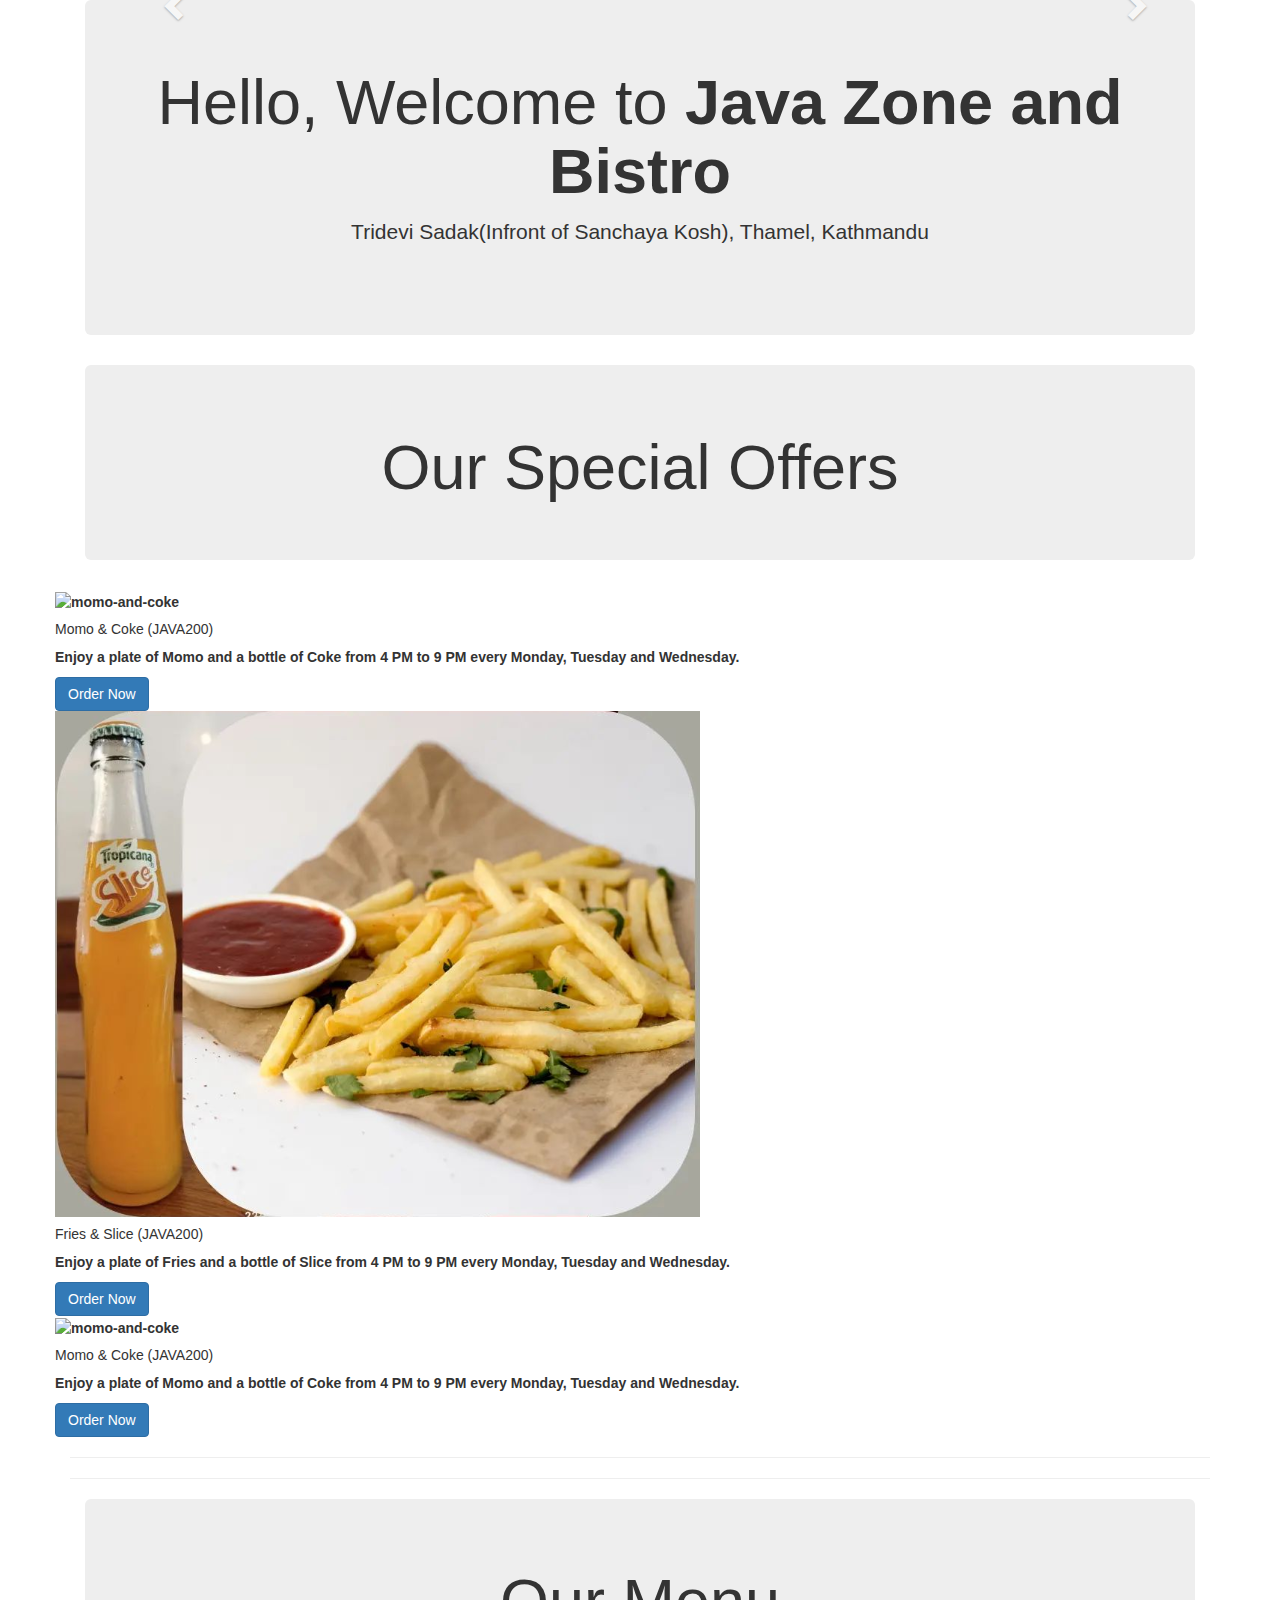
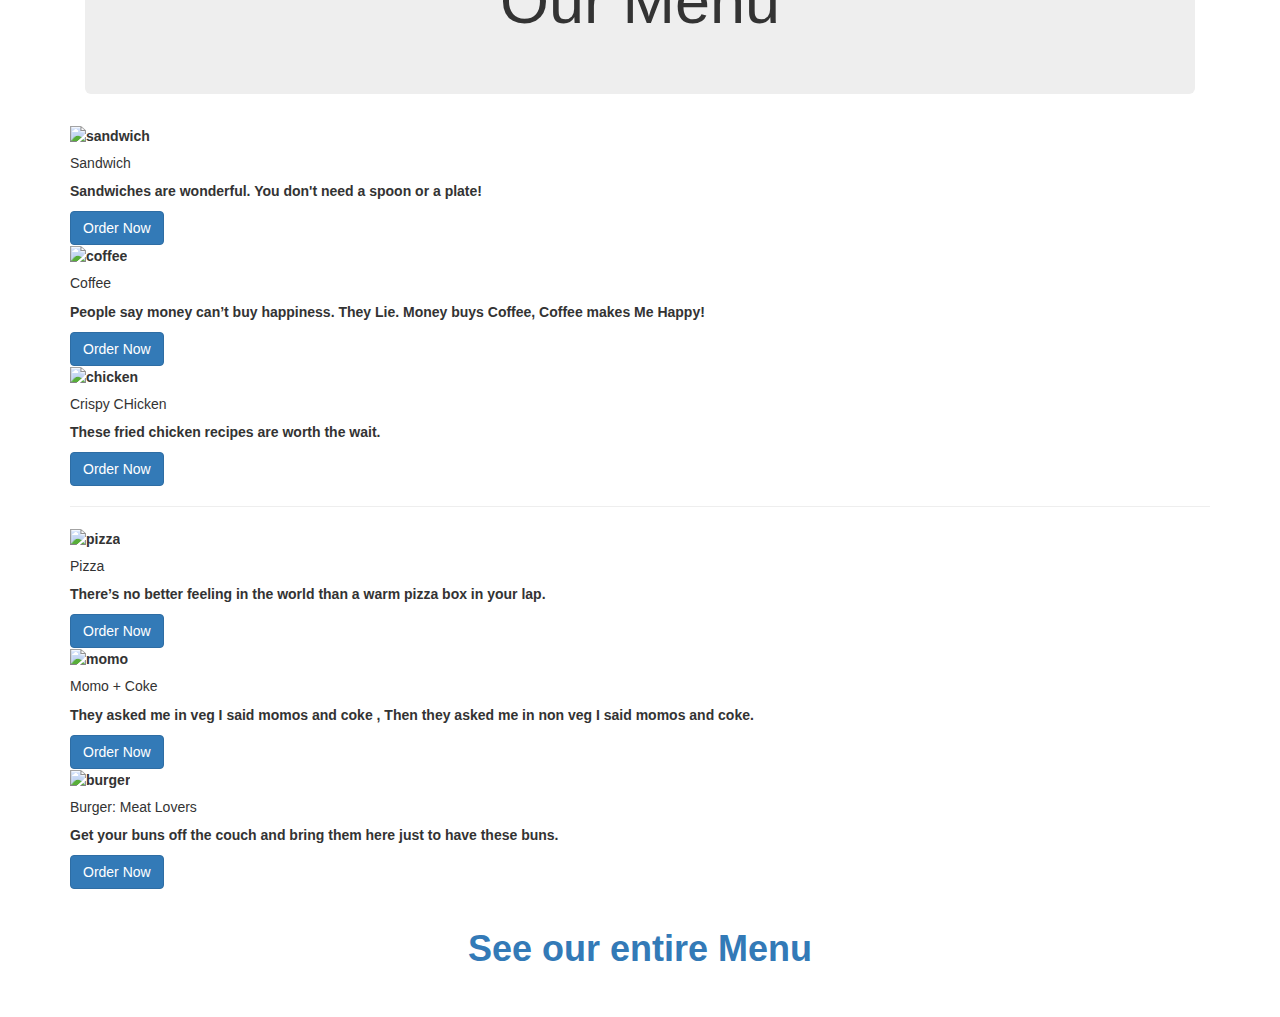
==== commit 2eba317b: "menu updated" ====
--- a/index.html
+++ b/index.html
@@ -189,7 +189,7 @@
               <img src="./images/Burger 1.jpg" class="card-img-top" alt="burger">
               <div class="card-body">
                 <h5 class="card-title">Burger: Meat Lovers</h5>
-                <p class="card-text">Get your buns off the couch and brought them here just to have these buns.</p>
+                <p class="card-text">Get your buns off the couch and bring them here just to have these buns.</p>
                 <input class="btn btn-primary" type="button" onclick="clickAlert()" value="Order Now">
               </div>
           </div>
